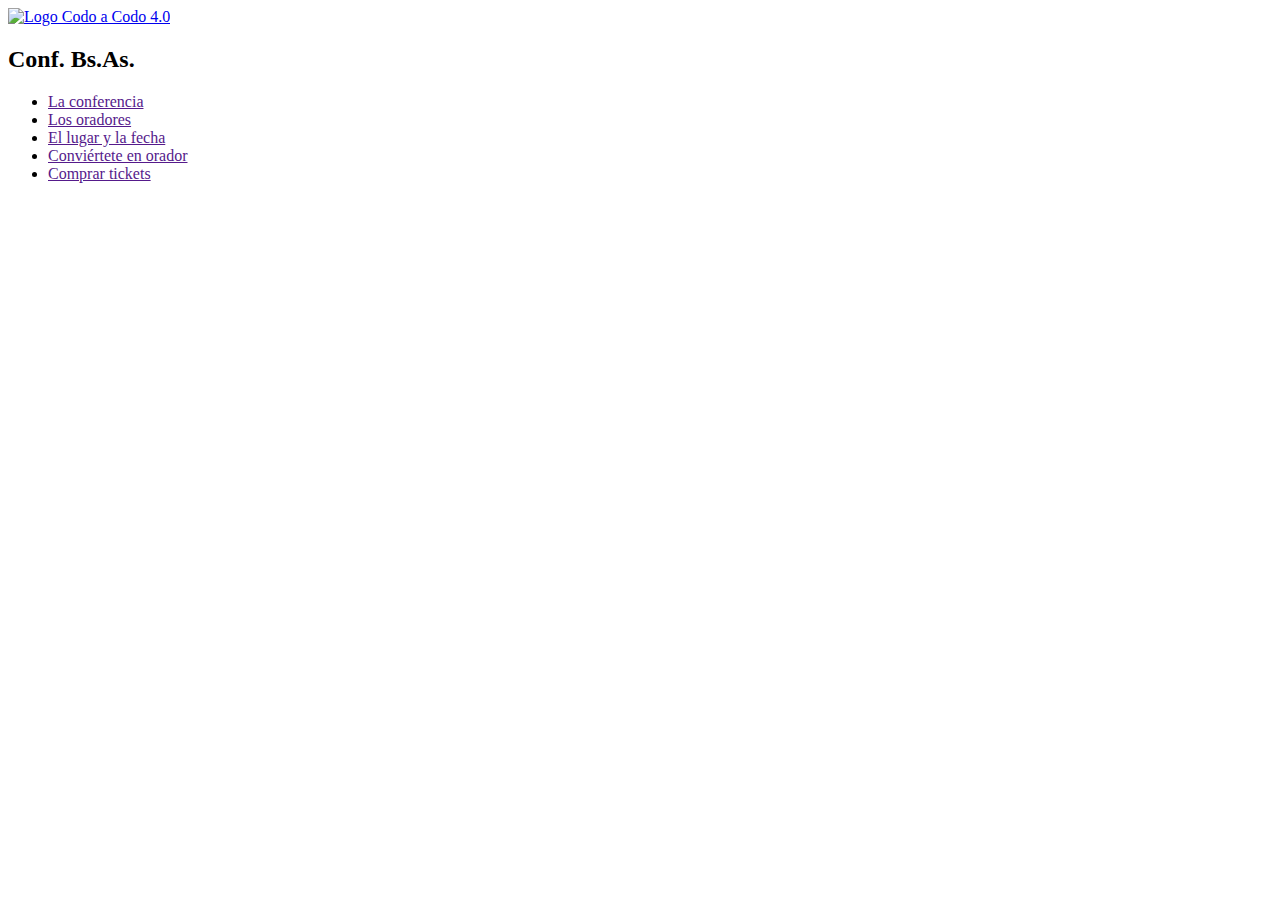
==== pages/tickets.html @ 46e05d21 "primer commit" ====
<!DOCTYPE html>
<html lang="en">
<head>
    <meta charset="UTF-8">
    <meta name="viewport" content="width=device-width, initial-scale=1.0">
    <title>Document</title>
</head>
<body>
    <header>
        <!-- las imagenes son etiquetas abiertas y en linea-->
        <a href="#">  
            <img src="./assets/img/codoacodo.png" alt="Logo Codo a Codo 4.0">      
        </a>
        <h2>Conf. Bs.As.</h2>
        <!--etiqueta semantica encargada de la navegacion-->
        <nav>
            <!-- listas desordenadas -->
            <ul>
                <li><a href="">La conferencia</a></li>
                <li><a href="">Los oradores</a></li>
                <li><a href="">El lugar y la fecha</a></li>
                <li><a href="">Conviértete en orador</a></li>
                <li><a href="">Comprar tickets</a></li>
            </ul>
        </nav>
    </header>
    <main>
       
    </main>
    
</body>
</html>
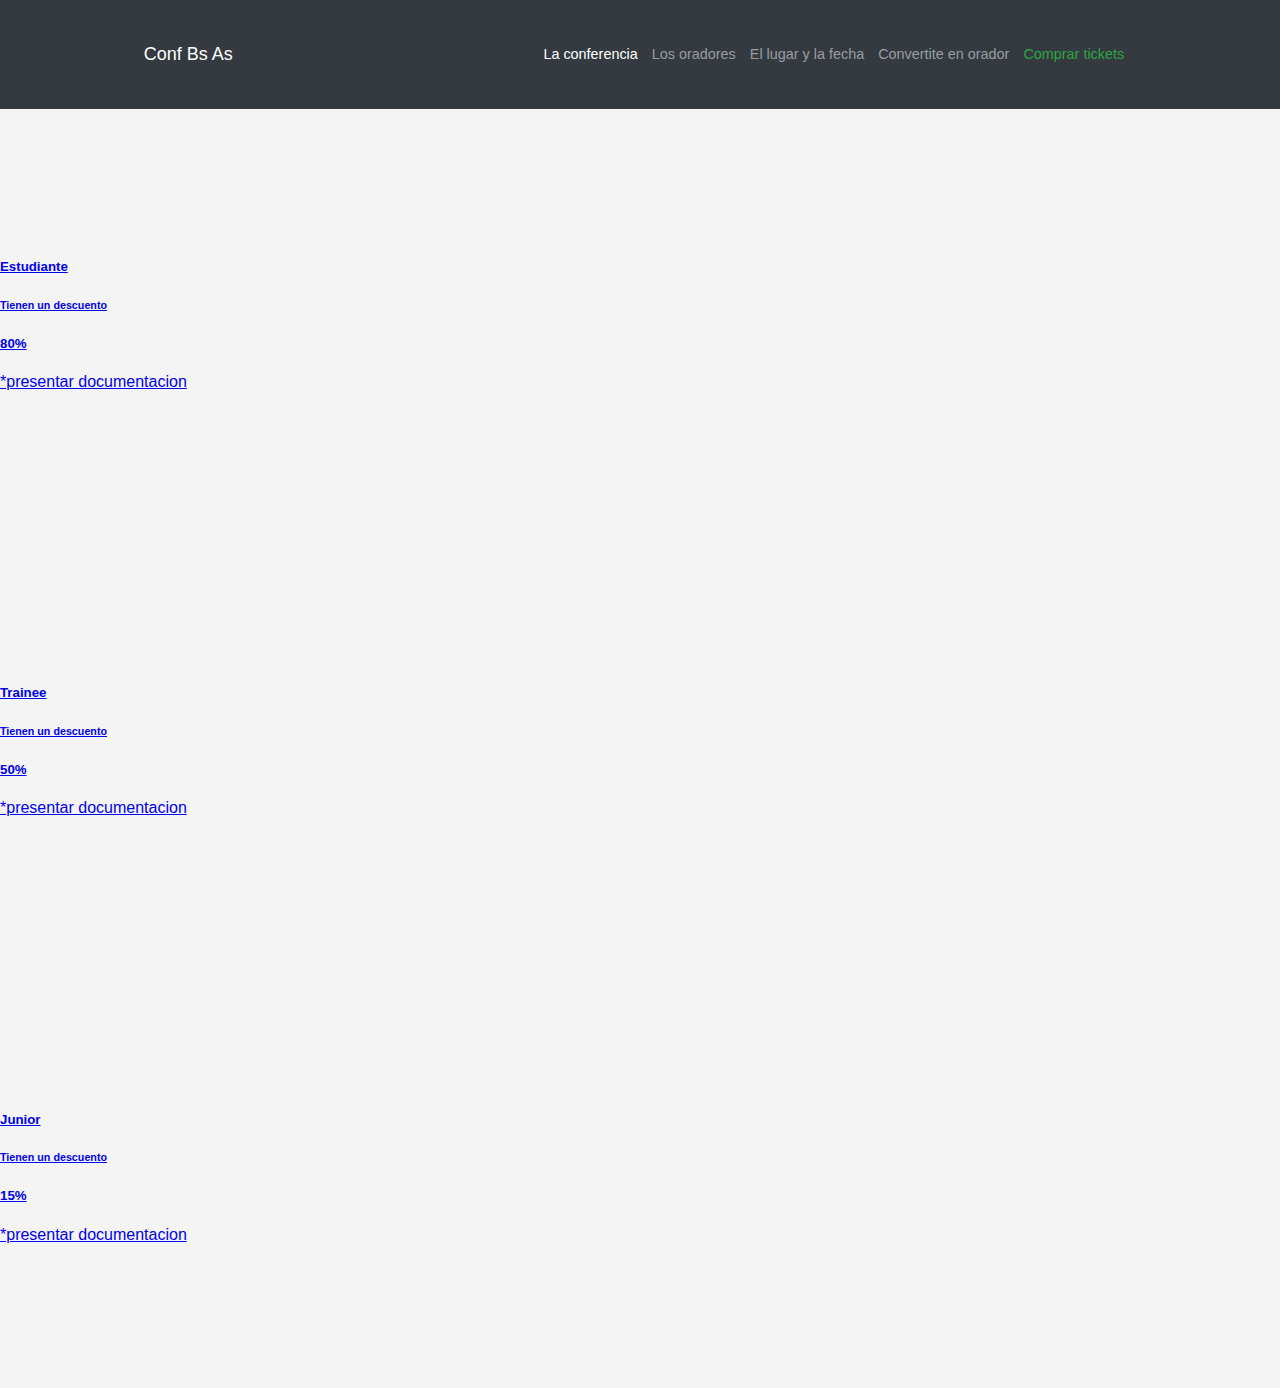
==== commit 1d11b761: "prueba1" ====
--- a/pages/tickets.html
+++ b/pages/tickets.html
@@ -3,30 +3,91 @@
 <head>
     <meta charset="UTF-8">
     <meta name="viewport" content="width=device-width, initial-scale=1.0">
-    <title>Document</title>
+    <title>Protecto integrador  tickets</title>
+    <link rel="stylesheet" href="https://necolas.github.io/normalize.css/8.0.1/normalize.css">  
+    <link href="https://cdn.jsdelivr.net/npm/bootstrap@5.2.3/dist/css/bootstrap.min.css" rel="stylesheet" integrity="sha384-rbsA2VBKQhggwzxH7pPCaAqO46MgnOM80zW1RWuH61DGLwZJEdK2Kadq2F9CUG65" crossorigin="anonymous">  
+    <link rel="stylesheet" href="../estilos.css">
+    <link rel="icon" href="./microfono.png" type="image/x-icon">
+    <link rel="preconnect" href="https://fonts.googleapis.com">
+<link rel="preconnect" href="https://fonts.gstatic.com" crossorigin>
+<link href="https://fonts.googleapis.com/css2?family=Lato:wght@400;700&family=Montserrat:wght@300;400;500;700;800&family=Noto+Sans:ital,wght@0,500;0,900;1,800;1,900&family=Palanquin+Dark:wght@400;500;600;700&family=Roboto:ital,wght@0,100;0,400;0,500;0,700;1,100&family=Rubik:wght@400;600;700;800;900&display=swap" rel="stylesheet">
+        
 </head>
 <body>
     <header>
-        <!-- las imagenes son etiquetas abiertas y en linea-->
-        <a href="#">  
-            <img src="./assets/img/codoacodo.png" alt="Logo Codo a Codo 4.0">      
-        </a>
-        <h2>Conf. Bs.As.</h2>
-        <!--etiqueta semantica encargada de la navegacion-->
-        <nav>
-            <!-- listas desordenadas -->
-            <ul>
-                <li><a href="">La conferencia</a></li>
-                <li><a href="">Los oradores</a></li>
-                <li><a href="">El lugar y la fecha</a></li>
-                <li><a href="">Conviértete en orador</a></li>
-                <li><a href="">Comprar tickets</a></li>
-            </ul>
-        </nav>
-    </header>
+        <!--la profe puso en el header la parte de la imagen, pero yo lo hice diferente-->
+                <div class="header__contenedorLogo">
+                        <h2>Conf Bs As</h2>
+
+                </div>
+                
+                <div class="header__contenedorEnlaces">
+                    <nav>
+                    <!--lista de enlaces-->           
+                        <ul class="header__contenedorEnlaces__listaHorizontal">
+                            <li><a href="../index.html#conferencia">La conferencia</a></li>
+                            <li><a href="../index.html#oradores">Los oradores</a></li>
+                            <li><a href="https://marticeci.github.io/CodoProyecto#lugarYFecha">El lugar y la fecha</a></li>
+                            <li class="header__contenedorEnlaces__listaHorizontal__blanco"><a href="https://marticeci.github.io/CodoProyecto#formulario">Convertite en orador</a></li>
+                            <li><a href="./pages/tickets.html">Comprar tickets</a></li>
+                        </ul>
+                    </nav>
+                </div>
+            </header>
+            <a href="pagina_destino.html#seccion_importante">
     <main>
+
+
+        <div class="tickets__cards d-flex flex-row justify-content-center flex-wrap">
+
+            <div class="card mb-3 custom-border-1">
+                <div class="card-body">
+                    <div class="card-inner" style="padding-top: 10%; padding-bottom:10%;">
+                <h5 class="card-title text-center">Estudiante</h5>
+                <h6 class="card-subtitle mb-2 text-muted text-center">Tienen un descuento</h6>
+                <h5 class="card-title text-center">80%</h5>              
+                <p class="card-text text-center">*presentar documentacion</p>
+            </div>
+                </div>
+            </div>
+            <div class="card mb-3 custom-border-1">
+                <div class="card-body ">
+                    <div class="card-inner align-items-center" style="padding-top: 10%; padding-bottom:10%;" >
+                <h5 class="card-title text-center">Trainee</h5>
+                <h6 class="card-subtitle mb-2 text-muted text-center">Tienen un descuento</h6>
+                <h5 class="card-title text-center">50%</h5>              
+                <p class="card-text text-center">*presentar documentacion</p>
+                    </div>
+                </div>
+            </div>
+            <div class="card mb-3 custom-border-3">
+                <div class="card-body">
+                    <div class="card-inner align-items-center" style="padding-top: 10%; padding-bottom:10%;">
+                <h5 class="card-title text-center">Junior</h5>
+                <h6 class="card-subtitle mb-2 text-muted text-center">Tienen un descuento</h6>
+                <h5 class="card-title text-center">15%</h5>              
+                <p class="card-text text-center">*presentar documentacion</p>
+                    </div>
+                </div>
+            </div>
+
+
+        </div>
+
        
     </main>
-    
+
+
+    <footer></footer>
+
+
+
+        <!-- vinculo página del html con la página de js--> 
+    <script src="../js/script.js"></script>
+     <!-- vinculo página del html con bootstrap--> 
+    <script src="https://cdn.jsdelivr.net/npm/bootstrap@5.2.3/dist/js/bootstrap.bundle.min.js" integrity="sha384-kenU1KFdBIe4zVF0s0G1M5b4hcpxyD9F7jL+jjXkk+Q2h455rYXK/7HAuoJl+0I4" crossorigin="anonymous"></script>
+    <script src="https://cdn.jsdelivr.net/npm/@popperjs/core@2.11.6/dist/umd/popper.min.js" integrity="sha384-oBqDVmMz9ATKxIep9tiCxS/Z9fNfEXiDAYTujMAeBAsjFuCZSmKbSSUnQlmh/jp3" crossorigin="anonymous"></script>
+<script src="https://cdn.jsdelivr.net/npm/bootstrap@5.2.3/dist/js/bootstrap.min.js" integrity="sha384-cuYeSxntonz0PPNlHhBs68uyIAVpIIOZZ5JqeqvYYIcEL727kskC66kF92t6Xl2V" crossorigin="anonymous"></script>   
+
 </body>
 </html>--- a/estilos.css
+++ b/estilos.css
@@ -0,0 +1,858 @@
+
+
+
+/*body*/ 
+body {
+    font-family: Monserrat, sans-serif;
+    background-color: #f4f4f4;
+    font-size: 1rem;
+    margin: 0;
+    padding: 0
+  }
+
+
+/******************header******************/
+/*Header*/ 
+header{
+  background-color: #353A40;
+  color: #fff;
+  padding: 1.4rem;
+  padding-left: 3rem;
+  padding-right: 3rem;
+  height: 4rem;
+  display: flex;
+  justify-content: space-around;
+  align-items: center;
+}
+.header__contenedorLogo {
+  display: flex;
+  flex-direction: row;
+  justify-content: start-flex;
+  flex: 0 0 200px;
+  text-wrap: none;
+
+}
+
+.header__contenedorLogo h2{
+  font-size: 18px;
+  font-weight: 500;
+
+}
+
+
+
+/*lista del header*/
+.header__contenedorEnlaces__listaHorizontal{
+  display: flex;
+  flex-direction: row;
+  flex-wrap: wrap;
+  justify-content: flex-end;
+  align-items: center;
+  padding: 8px;
+  gap:10px;
+  list-style: none;
+
+}
+
+.header__contenedorEnlaces__listaHorizontal li a{
+  margin-right: 4px;
+  font-size: 0.9rem;
+  color:#999DA0;
+  text-decoration: none;
+}
+
+.header__contenedorEnlaces__listaHorizontal li a:hover{
+
+  color:#999DA0;
+  text-decoration: underline;
+}
+
+
+
+.header__contenedorEnlaces__listaHorizontal li:nth-child(5) a{  padding-right: 0px;
+  color: #29A743; 
+}
+
+.header__contenedorEnlaces__listaHorizontal li:nth-child(5) a:hover{
+  color: #39e75c; 
+}
+
+
+.header__contenedorEnlaces__listaHorizontal li:nth-child(1) a{  color: white; 
+}
+
+
+
+
+
+
+
+/*adaptacion para mobile____________________*/
+@media (max-width: 767px) {
+  
+  header{
+    padding: 1.5rem;
+    padding-left: 2rem;
+    padding-right: 2rem;
+    height: 6rem;
+    display: flex;
+    justify-content: space-between;
+    align-items: center;
+  }
+
+
+  .header__contenedorLogo{
+    margin-right: 20px;
+    flex: 0 0 60%;
+  }
+
+
+  .header__contenedorEnlaces__listaHorizontal{
+    display: flex;
+    flex-direction: column;
+    align-items: baseline;
+    align-content: flex-start;
+    gap: 2px;
+
+  }
+
+    .header__contenedorEnlaces__listaHorizontal li a{
+      margin-right: 0px;
+      font-size: 0.8rem;
+    }
+
+}
+
+
+
+
+
+
+
+
+
+
+
+/******************conferencia******************/
+
+/*imagen confe*/
+
+.main__conferencia{
+    height:600px;
+    background: linear-gradient(to left, rgba(0, 0, 0, 0.7), rgba(0, 0, 0, 0.1)), url('./assets/img/ba1.jpg');
+    background-size: cover;
+    background-position: center center;
+    background-repeat: no-repeat;
+    box-sizing: border-box;
+}
+
+
+.main__conferencia{
+  padding-left: 4rem;
+  padding-right: 4rem;
+  padding-top: 10rem;
+  color:white;
+  display: flex;
+  flex-direction: column;
+}
+
+/*texto*/
+
+.main__conferencia__textos{
+  font-size:1rem;
+  display: grid;
+  grid-template-columns: repeat(12,1fr);
+  text-align: right;
+}
+
+
+.main__conferencia__textos__five-columns{
+  grid-column: 7 / 13;
+
+}
+
+
+
+.main__conferencia__textos p{
+  line-height: 150%;
+  font-size: 1rem;
+}
+
+
+/*adaptacion para mobile____________________*/
+@media (max-width: 767px) {
+  .main__conferencia__textos h1  {
+    font-size: 2rem;
+      }
+      .main__conferencia__textos p {
+        font-size: 0.7rem;
+          }
+
+              }
+
+
+
+
+/*botones*/
+.main__conferencia__botones{
+  text-align: right;
+  padding: 20px 0px 20px 10px;
+  display:flex;
+  justify-content:flex-end;
+}
+
+
+
+.main__conferencia__botones a{
+display: inline-block;
+font-size: 1.10rem;
+padding: 12px 16px;
+color: #fff;
+border: #fff 1px solid;
+border-radius: 8px;
+cursor: pointer;
+text-decoration: none;
+}
+
+
+
+.main__conferencia__botones :nth-child(1){
+  margin-right: 10px; 
+}
+
+.main__conferencia__botones :nth-child(1):hover{
+
+backdrop-filter: blur(2px); 
+}
+
+
+.main__conferencia__botones :nth-child(2){
+  background-color: green;
+  border: none;
+}
+
+.main__conferencia__botones :nth-child(2):hover{
+  background-color: rgb(133, 245, 133);
+  color: rgb(22, 22, 22);
+  border: none;
+}
+
+
+
+/*adaptacion para mobile____________________*/
+@media (max-width: 767px) {
+  .main__conferencia__botones{
+    display:flex;
+    flex-direction: column;
+    align-items: flex-end;
+}
+
+  .main__conferencia__botones a{
+font-size: 0.8rem;
+padding: 12px 16px;
+width: 110px;
+text-align: center;}
+
+.main__conferencia__botones :nth-child(1){
+  margin-bottom: 10px; 
+  margin-right: 0px;
+}
+
+}
+
+
+
+
+
+
+
+
+
+
+
+
+
+
+
+
+
+/************************************oradores*****************************/
+.main__oradores{
+  padding: 10%;
+  padding-top: 3rem;;
+}
+
+@media (max-width: 767px) {
+  .main__oradores{
+
+    padding-top: 1.5rem;
+    display: flex;
+    flex-direction: column;
+    align-items: center;
+    justify-content: center;
+    
+  }
+}
+
+
+/***************************oradores títulos****************/
+.main__oradoresTitulo, .main__formulario__titulos {
+  text-align: center;
+  font-family: 'Lato', sans-serif, bold;
+}
+
+.main__oradoresTitulo h3, .main__formulario__titulos h3{
+  font-size: 0.75rem;
+  }
+
+  .main__oradoresTitulo h2, .main__formulario__titulos h2{
+    font-size: 1.5rem;
+    line-height: 1rem;
+    }
+
+  @media (max-width: 767px) {
+    .main__oradoresTitulo h3, .main__formulario__titulos h3{
+      font-size: 0.8rem;
+      line-height: 0.9rem;
+      }
+    
+      .main__oradoresTitulo h2, .main__formulario__titulos h2{
+        font-size: 1rem;
+        }
+  }
+
+
+
+/* *******************oradores cards************ */
+
+
+.main__oradores__cards {
+  display: flex; /* Habilita el modo flexbox */
+  flex-direction: row;
+  width: 100%;
+  justify-content:space-between; /* Distribuye los contenedores con espacio entre ellos */
+  align-items:top;
+  gap: 2%;
+}
+
+
+
+
+.main__oradores__cards__card{
+  border:rgb(152, 152, 152) solid 0.5px;
+  padding: 0;
+  display: flex;
+  flex: 1;
+  flex-direction: column;
+  align-items:stretch;
+
+
+}
+
+
+
+@media (max-width: 767px) {
+  .main__oradores__cards {
+    display: flex; /* Habilita el modo flexbox */
+    flex-direction: column;
+    width: 80%;
+    justify-content:center;  }
+
+.main__oradores__cards__card{
+margin-bottom: 15px;
+    }
+
+.main__oradores__cards__card:nth-child(3){
+  margin-bottom: 0px;
+          }
+      
+
+
+}
+
+
+
+
+.main__oradores__cards__card__divFoto{
+width: auto;
+overflow: hidden; /*Hace que la imagen no exceda en contenedor */
+}
+
+.main__oradores__cards__card__divFoto img{
+
+width: 100%;
+height: 100%;
+}
+
+.main__oradores__cards__card__divFoto img:hover{
+
+transform: scale(1.2);
+transition: transform  0.9s ease-in-out;
+  }
+  
+  
+
+
+.main__oradores__cards__card__divTextos{
+margin-top:1rem;
+padding:   1.5rem;
+}
+
+
+@media (max-width: 767px) {
+  .main__oradores__cards__card__divTextos{
+    margin-top:0.5rem;
+    padding:   1rem;
+    line-height: 1.1;
+    }
+      
+}
+
+.main__oradores__cards__card__divTextos__botones{
+  display: flex;
+  justify-content:start;
+  margin: 0;
+
+}
+
+
+.main__oradores__cards__card__divTextos__botones__botonDos{
+  margin-left: 8px;
+}
+
+/* Estilos para el botón */
+.main__oradores__cards__card__divTextos__botones.botonUno, .main__oradores__cards__card__divTextos__botones.botonDos{
+  display: inline-block;
+  font-size: 12px;
+  padding: 4px 12px;
+  color: #232629;
+  background-color: #fec107;
+  border: none;
+  border-radius: 4px;
+  cursor: pointer;
+}
+
+.main__oradores__cards__card__divTextos__botones .botonDos{
+  background-color:#17A1BD;
+  color: white;
+}
+
+.botonDos{
+  margin-left:4px;
+}
+
+/* color del último botón */
+.main__oradores__cards__card__divTextos__botones.botonDos.terceraCard  {
+  background-color:#DC3545;
+}
+
+.main__oradores__cards__card__divTextos__botones.botonUno.terceraCard  {
+  background-color:#94a0aa;
+}
+
+
+
+/* falta arreglar varios hovers*/
+.primeraCard.botonUno:hover, .segundaCard.botonUno:hover {
+  background-color: #d4a519;
+}
+
+.primeraCard.botonDos:hover{
+  background-color: #076679;
+
+}
+
+.segundaCard.botonDos:hover{
+  background-color: #087c93;
+}
+
+.terceraCard.botonUno:hover{
+  background-color:#c8d5e1;
+}
+
+.terceraCard.botonDos:hover{
+  background-color:#863039;
+}
+
+
+.main__oradores__cards__card__divTextos__Titulo h3{
+
+  font-size: 1.5rem;
+}
+.main__oradores__cards__card__divTextos__Titulo__Textos p{
+  font-family: Montserrat;
+  font-size: 0.7rem;
+  line-height: 1.8;
+}
+
+
+@media (max-width: 767px) {
+  .main__oradores__cards__card__divTextos__Titulo h3{
+
+    font-size: 1.4rem;
+    line-height: 1rem;
+  }
+
+  .main__oradores__cards__card__divTextos__Titulo__Textos p{
+    font-family: Montserrat;
+    font-size: 0.8rem;
+    line-height: 1rem;
+  }
+      
+}
+
+
+
+
+
+
+
+
+
+
+
+
+
+
+
+
+
+
+
+
+
+
+
+
+
+
+
+
+
+
+
+
+/******************Section lugar y fecha******************/
+.main__LugarYFecha{
+height: 65vh;
+display:flex;
+flex-direction: row;
+}
+
+
+.main__LugarYFecha__hijo{
+  flex:1;
+
+}
+
+.main__LugarYFecha__foto{
+overflow: hidden;
+background-image: url('./assets/img/honolulu.jpg');
+background-size: center;
+background-position:center;
+}
+
+
+.main__LugarYFecha__datos{
+  background-color: #353A40;
+  color: white;
+  padding:1rem 1.5rem 1.5rem 2rem;
+}
+
+.main__LugarYFecha__datos h2{
+  font-size: 1.5rem;
+  line-height: 1;
+}
+
+.main__LugarYFecha__datos p{
+  font-size: 1rem;
+  line-height: 1.5rem;
+}
+
+
+
+.main__LugarYFecha__datos a{
+  display: inline-block;
+  font-size: 0.9rem;
+  padding: 8px 12px;
+  color: #fff;
+  border: #fff 1px solid;
+  border-radius: 4px;
+  cursor: pointer;
+  text-decoration: none;
+}
+
+@media (max-width: 767px) {
+  .main__LugarYFecha{
+    height: 100vh;
+    display:flex;
+    flex-direction: column;
+    }
+    
+  .main__LugarYFecha__datos h2{
+    font-size: 1.2rem;
+    line-height: 1.5rem;
+  }
+
+  .main__LugarYFecha__datos p{
+    font-size: 0.7rem;
+    line-height: 1.5rem;
+  }
+  
+  
+  .main__LugarYFecha__datos a{
+    display: inline-block;
+    font-size: 0.7rem;
+    padding: 8px 12px;
+    color: #fff;
+    border: #fff 1px solid;
+    border-radius: 4px;
+    cursor: pointer;
+    text-decoration: none;
+  }
+      
+}
+
+
+
+
+
+
+
+
+
+
+
+
+
+
+
+
+
+/*Formulario*/ 
+
+
+
+.main__formulario{
+  display: flex;
+  flex-direction: column;
+  align-items: center;
+  justify-content: center;
+  padding: 2rem 8rem 2rem 8rem;
+}
+
+
+/* los estilos del main_formulario_títulos están junto con los estilos de los títulos de las cards*/
+.main__formulario__titulos p {
+  font-size: 0.9rem;
+}
+
+.main__formulario__titulos p a{
+  color: black;
+}
+
+.main__formulario__camposFormulario{
+width: 60%;
+margin: 0 auto;
+display: flex;
+flex-direction: column;
+gap: 4px;
+}
+
+.main__formulario__camposFormulario__NombreYApellido{
+  display: flex;
+
+}
+
+.main__formulario__camposFormulario__NombreYApellido__Nombre{
+  margin-right: 4px;
+  }
+  
+
+
+.main__formulario__camposFormulario__NombreYApellido input{
+  flex:1;
+  height: 1.5rem;
+
+}
+
+.main__formulario__camposFormulario__Textarea{
+  display: flex;
+  flex-direction: column;
+  height: 30vh;
+}
+
+
+.main__formulario__camposFormulario__Textarea textarea{
+  flex:1; 
+
+}
+
+.main__formulario__camposFormulario__Textarea p{
+font-size: 0.6rem; 
+padding: 0rem;
+margin: 2px 0 8px 0;
+}
+
+#comentario{
+  font-family: Monserrat, sans-serif;
+  font-size:1rem;
+}
+
+#nombre, #apellido{
+  font-family: Monserrat, sans-serif;
+  font-size:0.7em;
+}
+
+    
+.main__formulario__camposFormulario__boton input {
+  background-color: #96C93E;
+  color: #fff;
+  padding: 10px 20px;
+  border: none;
+  border-radius: 4px;
+  cursor: pointer;
+  font-size: 18px;
+  width: 100%;
+  box-sizing: border-box;
+}
+
+.main__formulario__camposFormulario__boton input:hover:hover{
+  background-color: #7f9f4b;
+
+}
+
+/******************formulario mobile****************************/ 
+
+@media (max-width: 767px) {
+
+  
+.main__formulario{
+
+  padding: 2rem 4rem 2rem 4rem;
+}
+  
+  .main__formulario__camposFormulario__NombreYApellido{
+    display: flex;
+    flex-direction: column;
+    }
+  
+
+  .main__formulario__camposFormulario{
+    width:100%;
+    flex-direction: column;
+  }
+  
+.main__formulario__camposFormulario__NombreYApellido__Nombre{
+  margin-bottom: 4px;
+  margin-right: 0px;
+  }
+  .main__formulario__titulos p {
+    font-size: 0.8rem;
+  }
+  
+}
+
+
+
+
+/********************************Footer************************************/ 
+
+
+
+.footer{
+  background-image: linear-gradient(to right, #1d3744, #1d3e4f, #1d4459, #1d4b65, #1d5270);
+  height: 16vh;
+  display: flex;
+  align-items: center;
+  justify-content: center;
+  padding: 0rem 10rem;
+
+}
+
+.footer__listaHorizontal{
+  list-style: none;
+  display: flex;
+  flex-direction: row;
+  justify-content: space-around;
+  gap: 3rem;
+  margin: 0;
+  padding-inline-start: 0;
+  }
+
+
+  
+.footer__listaHorizontal li{
+  flex: 1;
+}
+
+
+.footer__listaHorizontal li:first-child{
+  padding-left: 0px;
+}
+
+
+.footer__listaHorizontal a{
+  font-size:0.9rem;
+  color:white;
+  text-decoration: none;
+}
+
+.footer__listaHorizontal a:hover{
+
+  text-decoration: underline;
+}
+
+
+
+
+/******************footer mobile****************************/ 
+
+@media (max-width: 767px) {
+
+  .footer{
+    height: 60vh;
+    display: flex;
+    align-items: center;
+    justify-content: center;
+    padding: 0rem 0rem;
+  
+  }
+  
+  .footer__listaHorizontal{
+
+    flex-direction: column;
+    justify-content: space-between;
+    align-items: center;
+    gap: 0.5rem;
+    margin: 0;
+    padding-inline-start: 0;
+    }
+
+
+    .footer__listaHorizontal a{
+      font-size:0.7rem;
+  
+    }
+    
+  }  
+
+
+
+
+
+
+
+
+
+
+/*tipografía*/ 
+
+
+h1{
+  margin:0%
+}
+
+h4{
+  margin: 0%
+}
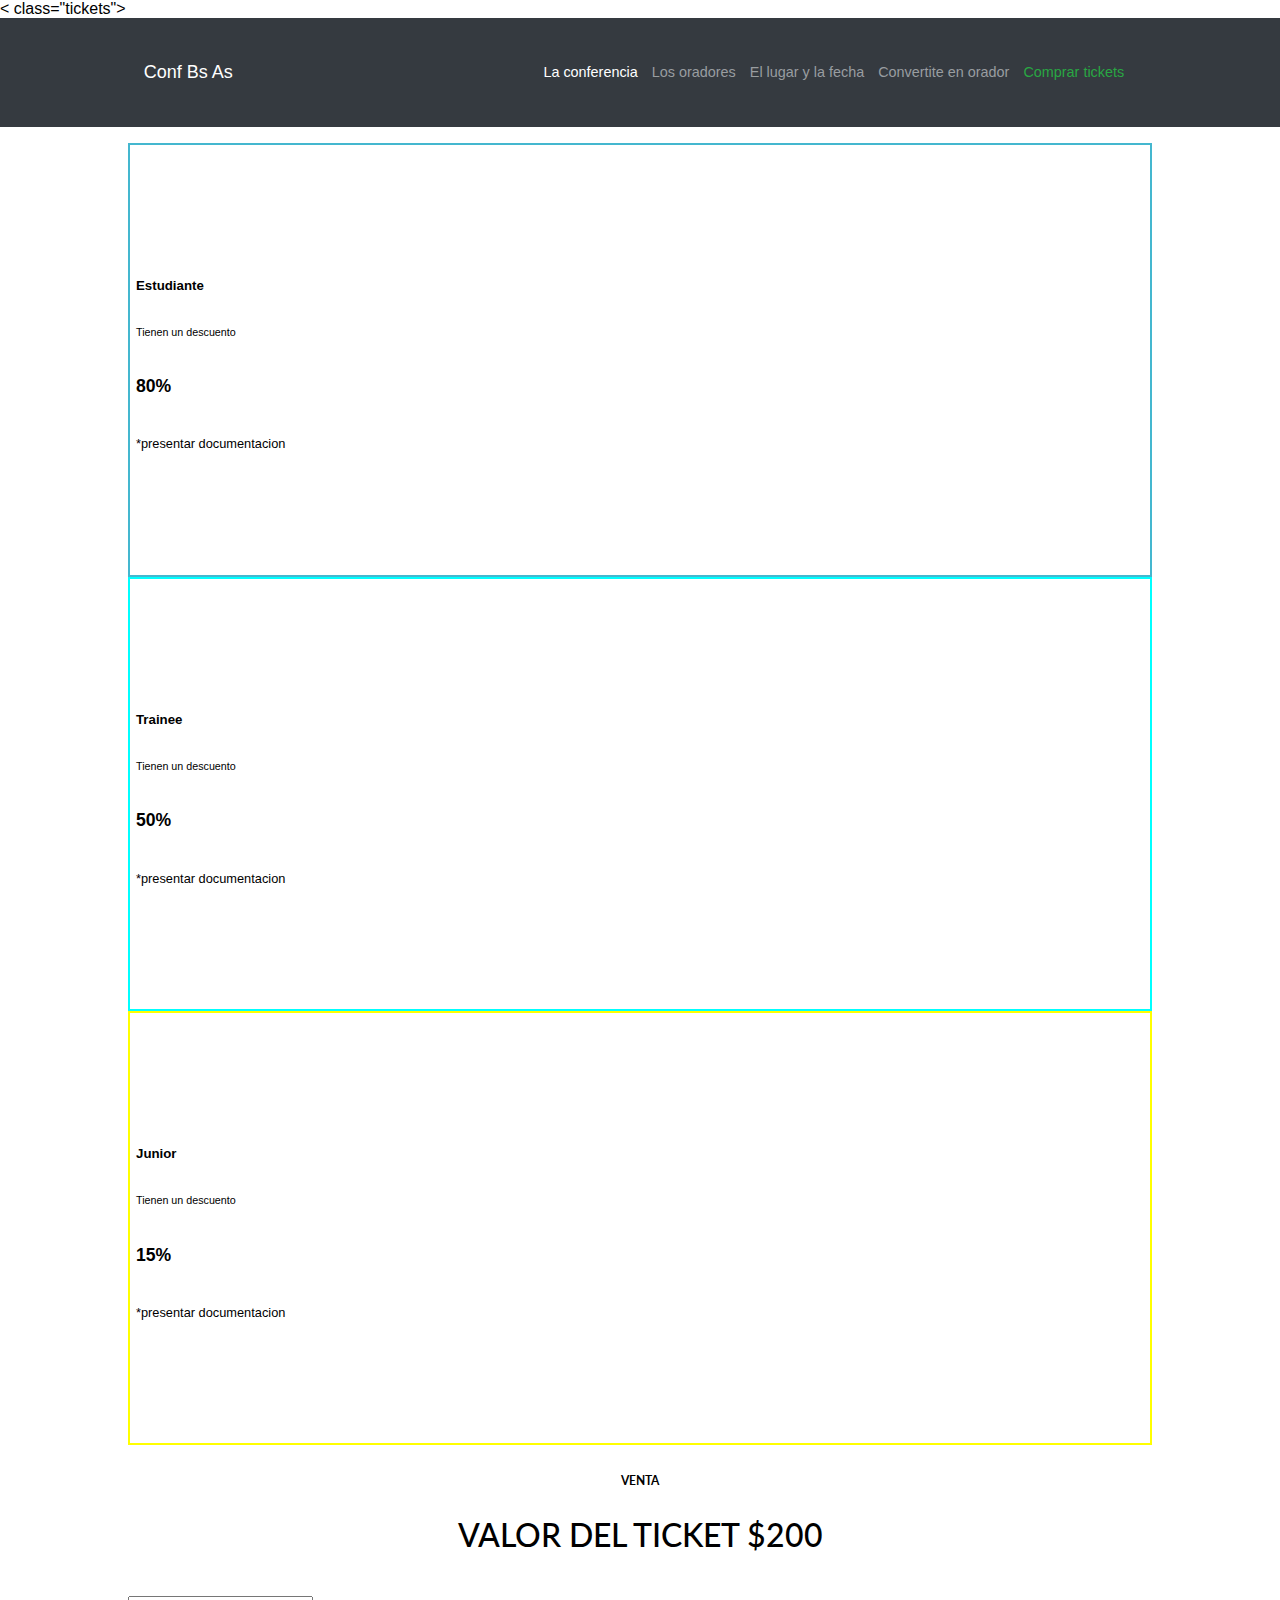
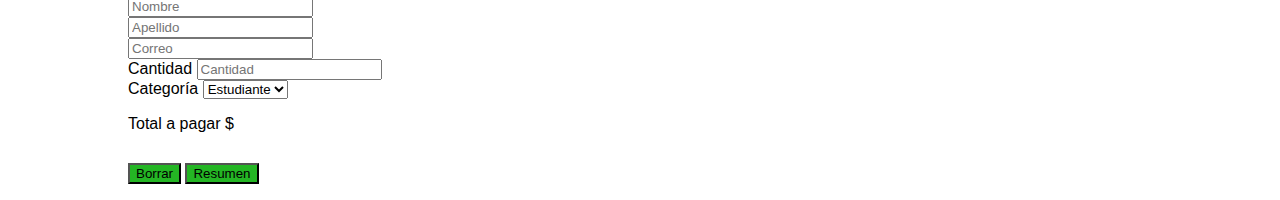
==== commit b4a01e9d: "con pagina de formulario" ====
--- a/pages/tickets.html
+++ b/pages/tickets.html
@@ -11,83 +11,164 @@
     <link rel="preconnect" href="https://fonts.googleapis.com">
 <link rel="preconnect" href="https://fonts.gstatic.com" crossorigin>
 <link href="https://fonts.googleapis.com/css2?family=Lato:wght@400;700&family=Montserrat:wght@300;400;500;700;800&family=Noto+Sans:ital,wght@0,500;0,900;1,800;1,900&family=Palanquin+Dark:wght@400;500;600;700&family=Roboto:ital,wght@0,100;0,400;0,500;0,700;1,100&family=Rubik:wght@400;600;700;800;900&display=swap" rel="stylesheet">
-        
 </head>
-<body>
+< class="tickets">
+                    <!--------------------------Header------------------------->  
     <header>
-        <!--la profe puso en el header la parte de la imagen, pero yo lo hice diferente-->
-                <div class="header__contenedorLogo">
-                        <h2>Conf Bs As</h2>
-
-                </div>
-                
-                <div class="header__contenedorEnlaces">
-                    <nav>
+        <div id="header_tickets" class="header__contenedorLogo">
+            <h2>Conf Bs As</h2>
+        </div>
+        <div class="header__contenedorEnlaces">
+            <nav>
                     <!--lista de enlaces-->           
-                        <ul class="header__contenedorEnlaces__listaHorizontal">
-                            <li><a href="../index.html#conferencia">La conferencia</a></li>
-                            <li><a href="../index.html#oradores">Los oradores</a></li>
-                            <li><a href="https://marticeci.github.io/CodoProyecto#lugarYFecha">El lugar y la fecha</a></li>
-                            <li class="header__contenedorEnlaces__listaHorizontal__blanco"><a href="https://marticeci.github.io/CodoProyecto#formulario">Convertite en orador</a></li>
-                            <li><a href="./pages/tickets.html">Comprar tickets</a></li>
-                        </ul>
-                    </nav>
-                </div>
-            </header>
-            <a href="pagina_destino.html#seccion_importante">
-    <main>
+                <ul class="header__contenedorEnlaces__listaHorizontal">
+                    <li><a href="../index.html#conferencia">La conferencia</a></li>
+                    <li><a href="../index.html#oradores">Los oradores</a></li>
+                    <li><a href="../index.html#lugarYFecha">El lugar y la fecha</a></li>
+                    <li class="header__contenedorEnlaces__listaHorizontal__blanco"><a href="../index.html#formulario">Convertite en orador</a></li>
+                    <li><a href="#header_tickets">Comprar tickets</a></li>
+                </ul>
+            </nav>
+        </div>
+    </header>
 
 
-        <div class="tickets__cards d-flex flex-row justify-content-center flex-wrap">
 
-            <div class="card mb-3 custom-border-1">
-                <div class="card-body">
+
+
+
+
+
+
+    <main>
+    <div id="main_tickets">
+  
+        <!------------------cards tickets----------------------- --> 
+
+
+        <div class="tickets__cards d-flex flex-row justify-content-center flex-wrap mb-2 mt-2 row g-2">
+
+            <div class="card tickets_card card_1 mb-2 custom-border-1 col-12 col-md-6 col-lg-3">
+                <div class="card-body custom-padding">
                     <div class="card-inner" style="padding-top: 10%; padding-bottom:10%;">
-                <h5 class="card-title text-center">Estudiante</h5>
-                <h6 class="card-subtitle mb-2 text-muted text-center">Tienen un descuento</h6>
-                <h5 class="card-title text-center">80%</h5>              
-                <p class="card-text text-center">*presentar documentacion</p>
-            </div>
-                </div>
-            </div>
-            <div class="card mb-3 custom-border-1">
-                <div class="card-body ">
-                    <div class="card-inner align-items-center" style="padding-top: 10%; padding-bottom:10%;" >
-                <h5 class="card-title text-center">Trainee</h5>
-                <h6 class="card-subtitle mb-2 text-muted text-center">Tienen un descuento</h6>
-                <h5 class="card-title text-center">50%</h5>              
-                <p class="card-text text-center">*presentar documentacion</p>
+                        <h5 class="card-title text-center">Estudiante</h5>
+                        <h6 class="card-subtitle mb-2 text-muted text-center ">Tienen un descuento</h6>
+                        <h5 class="card-title text-center card-numbers">80%</h5>              
+                        <p class="card-text text-center">*presentar documentacion</p>
                     </div>
                 </div>
             </div>
-            <div class="card mb-3 custom-border-3">
-                <div class="card-body">
-                    <div class="card-inner align-items-center" style="padding-top: 10%; padding-bottom:10%;">
-                <h5 class="card-title text-center">Junior</h5>
-                <h6 class="card-subtitle mb-2 text-muted text-center">Tienen un descuento</h6>
-                <h5 class="card-title text-center">15%</h5>              
-                <p class="card-text text-center">*presentar documentacion</p>
+            <div class="card tickets_card card_2 mb-2 custom-border-1 mx-2 col-12 col-md-6 col-lg-3">
+                <div class="card-body custom-padding">
+                    <div class="card-inner align-items-center" style="padding-top: 10%; padding-bottom:10%;" >
+                        <h5 class="card-title text-center">Trainee</h5>
+                        <h6 class="card-subtitle mb-2 text-muted text-center">Tienen un descuento</h6>
+                        <h5 class="card-title text-center card-numbers">50%</h5>              
+                        <p class="card-text text-center">*presentar documentacion</p>
                     </div>
                 </div>
             </div>
 
+            <div class="card tickets_card card_3 mb-2 custom-border-1 col-12 col-md-6 col-lg-3">
+                <div class="card-body custom-padding">
+                    <div class="card-inner align-items-center" style="padding-top: 10%; padding-bottom:10%;">
+                        <h5 class="card-title text-center">Junior</h5>
+                        <h6 class="card-subtitle mb-2 text-muted text-center">Tienen un descuento</h6>
+                        <h5 class="card-title text-center card-numbers">15%</h5>              
+                        <p class="card-text text-center">*presentar documentacion</p>
+                    </div>
+                </div>
+            </div>
 
         </div>
 
-       
-    </main>
-
-
-    <footer></footer>
 
 
 
+        <!------------------valores de tickets----------------------- --> 
+
+
+
+
+        <!-- formularios títulos--> 
+        <div class="tickets_textos">
+            <h3>VENTA</h3>
+            <h2>VALOR DEL TICKET $200</h2>
+        </div>    
+
+
+
+         
+
+        <!------------------formulario - campos----------------------- --> 
+
+
+
+
+        <form>
+            <div class="form_2 d-flex flex-row justify-content-between flex-wrap row g-3">
+
+                <div class="form_2_2 mb-3 col-lg-6 col-sm-12 mr-1">
+                    <input type="text" class="form-control" id="form_name" placeholder="Nombre">
+                </div>
+                <div class="form_2_2 mb-3 col-lg-6 col-sm-12 ml-1">
+                    <input type="text" class="form-control" id="form_last_name" placeholder="Apellido">
+                </div>
+            </div>
+
+
+            <div class="mb-3 col-12 mr-1">
+                <input type="email" class="form-control" id="form_email" placeholder="Correo">
+            </div>
+
+
+            <div class="form_2 d-flex flex-row justify-content-between flex-wrap row g-3">
+                <div class="form_2_2 mb-3 col-lg-6 col-sm-12 mr-1">
+                    <label for="form_quantity" class="form-label">Cantidad</label>
+                    <input type="text" class="form-control" id="form_quantity" placeholder="Cantidad">
+                </div>
+                <div class="form_2_2 mb-3 col-lg-6 col-sm-12 ml-1">
+                    <label for="form_select" class="form-label">Categoría</label>
+                    <select class="form-select"  id="form_selection" aria-label="Default select example">
+                    <option selected value="1">Estudiante</option>
+                    <option value="2">Trainee</option>
+                    <option value="3">Junior</option>
+                    </select>
+                </div>
+            </div>
+
+        <!------------------formulario - totales----------------------- --> 
+
+            <div class="formulario_total">
+                <p>Total a pagar $</p>
+            </div>
+                <div class="formulario_botones d-flex flex-row justify-content-between flex-wrap mt-2 gap-2">
+
+    <button id="boton_borrar" type="button" class="formulario_boton btn btn-primary btn-lg">Borrar</button>
+    <button id="resumen" type="button" class="formulario_boton btn btn-primary btn-lg">Resumen</button>
+            </div>
+
+<p id="resultado"></p>
+
+
+
+          </form>
+
+
+
+
+        </div>
+
+    </main>
+
+    <footer></footer>
         <!-- vinculo página del html con la página de js--> 
+
+
     <script src="../js/script.js"></script>
      <!-- vinculo página del html con bootstrap--> 
     <script src="https://cdn.jsdelivr.net/npm/bootstrap@5.2.3/dist/js/bootstrap.bundle.min.js" integrity="sha384-kenU1KFdBIe4zVF0s0G1M5b4hcpxyD9F7jL+jjXkk+Q2h455rYXK/7HAuoJl+0I4" crossorigin="anonymous"></script>
     <script src="https://cdn.jsdelivr.net/npm/@popperjs/core@2.11.6/dist/umd/popper.min.js" integrity="sha384-oBqDVmMz9ATKxIep9tiCxS/Z9fNfEXiDAYTujMAeBAsjFuCZSmKbSSUnQlmh/jp3" crossorigin="anonymous"></script>
 <script src="https://cdn.jsdelivr.net/npm/bootstrap@5.2.3/dist/js/bootstrap.min.js" integrity="sha384-cuYeSxntonz0PPNlHhBs68uyIAVpIIOZZ5JqeqvYYIcEL727kskC66kF92t6Xl2V" crossorigin="anonymous"></script>   
-
 </body>
 </html>--- a/estilos.css
+++ b/estilos.css
@@ -1,10 +1,9 @@
-
 
 
 /*body*/ 
 body {
     font-family: Monserrat, sans-serif;
-    background-color: #f4f4f4;
+    background-color: white;
     font-size: 1rem;
     margin: 0;
     padding: 0
@@ -296,12 +295,12 @@
 
 
 /***************************oradores títulos****************/
-.main__oradoresTitulo, .main__formulario__titulos {
+.main__oradoresTitulo, .main__formulario__titulos, .tickets_textos{
   text-align: center;
   font-family: 'Lato', sans-serif, bold;
 }
 
-.main__oradoresTitulo h3, .main__formulario__titulos h3{
+.main__oradoresTitulo h3, .main__formulario__titulos h3, .tickets_textos h3{
   font-size: 0.75rem;
   }
 
@@ -311,12 +310,12 @@
     }
 
   @media (max-width: 767px) {
-    .main__oradoresTitulo h3, .main__formulario__titulos h3{
+    .main__oradoresTitulo h3, .main__formulario__titulos h3, .tickets_textos h3{
       font-size: 0.8rem;
       line-height: 0.9rem;
       }
     
-      .main__oradoresTitulo h2, .main__formulario__titulos h2{
+      .main__oradoresTitulo h2, .main__formulario__titulos h2, .tickets_textos h2{
         font-size: 1rem;
         }
   }
@@ -856,3 +855,73 @@
 h4{
   margin: 0%
 }
+
+
+/*pagina tickets*/ 
+
+#main_tickets{
+padding: 1rem 8rem 0rem 8rem;
+}
+
+.tickets_card{
+  border: #44b7cf 2px solid;
+  border-radius: 0;
+ 
+}
+
+.custom-padding {
+  padding: 6px; 
+}
+ 
+
+.card_2{
+border: aqua 2px solid;
+}
+
+
+.card_3{
+  border: yellow 2px solid;
+
+ }
+
+.card-text{
+  font-size:0.8rem;
+  font-weight: 300;
+}
+
+.card-numbers{
+  font-size:1.1rem;
+  font-weight: 600; 
+}
+
+.card-subtitle{
+  font-weight: 400; 
+}
+
+.card-title, .card-subtitle, .card-text{
+  line-height: 1.8;
+}
+
+.tickets_textos{
+  padding: 1rem 0 1rem 0;
+}
+
+.tickets_textos h2{
+  font-size:2rem;
+  font-weight:500;
+}
+
+
+  
+
+
+.formulario_total{
+  height:3rem;
+  width:100%;
+  background-color:var(--bs-info);
+}
+
+
+.formulario_boton {
+  background-color: rgb(36, 182, 36);
+}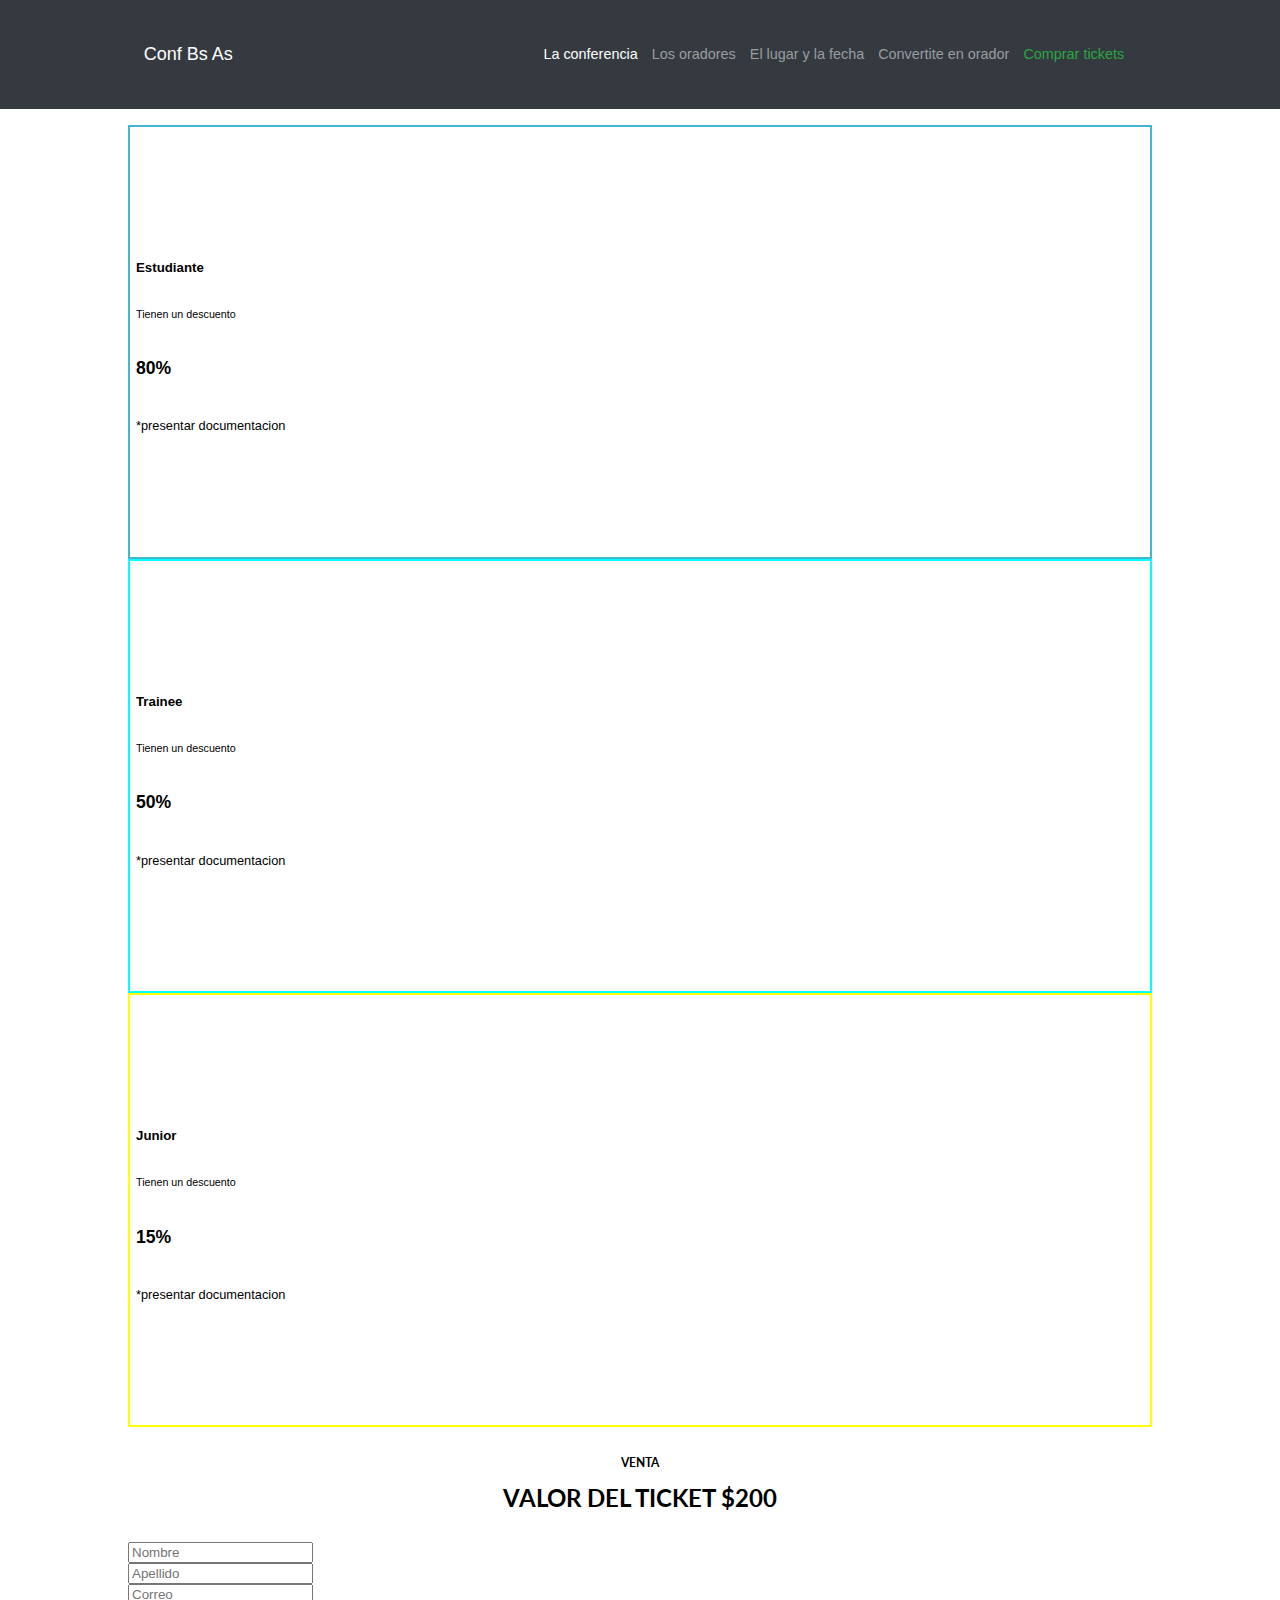
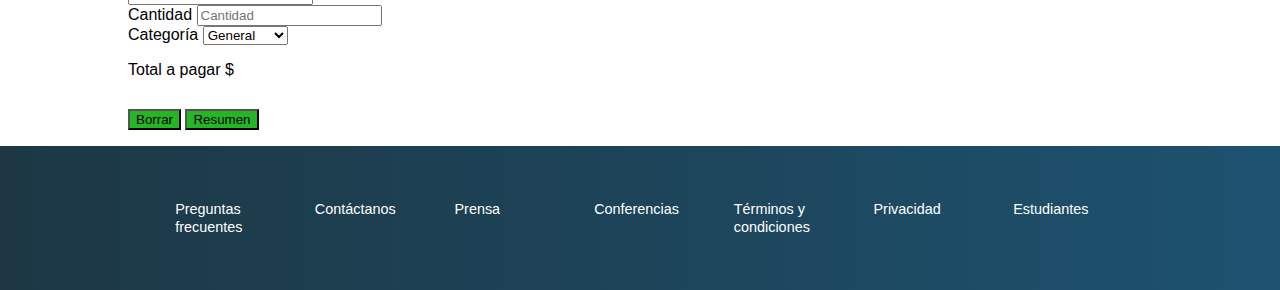
==== commit 35c156ff: "con Js" ====
--- a/pages/tickets.html
+++ b/pages/tickets.html
@@ -12,7 +12,7 @@
 <link rel="preconnect" href="https://fonts.gstatic.com" crossorigin>
 <link href="https://fonts.googleapis.com/css2?family=Lato:wght@400;700&family=Montserrat:wght@300;400;500;700;800&family=Noto+Sans:ital,wght@0,500;0,900;1,800;1,900&family=Palanquin+Dark:wght@400;500;600;700&family=Roboto:ital,wght@0,100;0,400;0,500;0,700;1,100&family=Rubik:wght@400;600;700;800;900&display=swap" rel="stylesheet">
 </head>
-< class="tickets">
+<class="tickets">
                     <!--------------------------Header------------------------->  
     <header>
         <div id="header_tickets" class="header__contenedorLogo">
@@ -31,11 +31,6 @@
             </nav>
         </div>
     </header>
-
-
-
-
-
 
 
 
@@ -107,48 +102,53 @@
 
         <form>
             <div class="form_2 d-flex flex-row justify-content-between flex-wrap row g-3">
-
                 <div class="form_2_2 mb-3 col-lg-6 col-sm-12 mr-1">
-                    <input type="text" class="form-control" id="form_name" placeholder="Nombre">
+                    <input type="text" class="form-control" id="form_name" placeholder="Nombre" required>
                 </div>
-                <div class="form_2_2 mb-3 col-lg-6 col-sm-12 ml-1">
-                    <input type="text" class="form-control" id="form_last_name" placeholder="Apellido">
-                </div>
+            
+            <div class="form_2_2 mb-3 col-lg-6 col-sm-12 ml-1">
+                    <input type="text" class="form-control" id="form_last_name" placeholder="Apellido" required>
+            </div>
             </div>
 
-
             <div class="mb-3 col-12 mr-1">
-                <input type="email" class="form-control" id="form_email" placeholder="Correo">
+                <input type="email" class="form-control" id="form_email" placeholder="Correo" required>
             </div>
-
 
             <div class="form_2 d-flex flex-row justify-content-between flex-wrap row g-3">
                 <div class="form_2_2 mb-3 col-lg-6 col-sm-12 mr-1">
-                    <label for="form_quantity" class="form-label">Cantidad</label>
-                    <input type="text" class="form-control" id="form_quantity" placeholder="Cantidad">
+                    <label for="form_quantity" class="form-label" >Cantidad</label>
+                    <input type="text" class="form-control" id="form_quantity" placeholder="Cantidad"  required>
                 </div>
                 <div class="form_2_2 mb-3 col-lg-6 col-sm-12 ml-1">
                     <label for="form_select" class="form-label">Categoría</label>
                     <select class="form-select"  id="form_selection" aria-label="Default select example">
-                    <option selected value="1">Estudiante</option>
-                    <option value="2">Trainee</option>
-                    <option value="3">Junior</option>
+                    <option selected value value="1">General</option>
+                    <option value="2">Estudiante</option>                    
+                    <option value="3">Trainee</option>
+                    <option value="4">Junior</option>
+
                     </select>
                 </div>
             </div>
 
         <!------------------formulario - totales----------------------- --> 
 
-            <div class="formulario_total">
-                <p>Total a pagar $</p>
+            <div class="formulario_total col d-flex align-items-center justify-content-start p-3">
+                <p class="align-items-center formulario_total_parrafo" id="mensajeJS">Total a pagar $</p>
+
             </div>
-                <div class="formulario_botones d-flex flex-row justify-content-between flex-wrap mt-2 gap-2">
+                <div class="formulario_botones d-flex flex-row justify-content-center flex-wrap mt-2 ">
 
-    <button id="boton_borrar" type="button" class="formulario_boton btn btn-primary btn-lg">Borrar</button>
-    <button id="resumen" type="button" class="formulario_boton btn btn-primary btn-lg">Resumen</button>
+    <button id="boton_borrar" type="button"  class="formulario_boton btn btn-primary btn-lg col-lg-5 col-sm-12 m-2">Borrar</button>
+    <button id="boton_resumen" type="submit" class="formulario_boton btn btn-primary btn-lg col-lg-5 col-sm-12 m-2">Resumen</button>
             </div>
 
 <p id="resultado"></p>
+
+
+
+
 
 
 
@@ -157,11 +157,24 @@
 
 
 
+
         </div>
 
     </main>
+    <footer class="footer">
+        <div>
+            <ul class="footer__listaHorizontal">
+                <li><a href="">Preguntas frecuentes</a></li>
+                <li><a href="">Contáctanos</a></li>
+                <li><a href="">Prensa</a></li>
+                <li><a href="#conferencia">Conferencias</a></li>
+                <li><a href="">Términos y condiciones</a></li>
+                <li><a href="">Privacidad</a></li>
+                <li><a href="">Estudiantes</a></li>
+            </ul>
+        </div>
 
-    <footer></footer>
+    </footer>
         <!-- vinculo página del html con la página de js--> 
 
 
--- a/estilos.css
+++ b/estilos.css
@@ -300,11 +300,11 @@
   font-family: 'Lato', sans-serif, bold;
 }
 
-.main__oradoresTitulo h3, .main__formulario__titulos h3, .tickets_textos h3{
+.main__oradoresTitulo h3, .main__formulario__titulos h3 , .tickets_textos h3{
   font-size: 0.75rem;
   }
 
-  .main__oradoresTitulo h2, .main__formulario__titulos h2{
+  .main__oradoresTitulo h2, .main__formulario__titulos h2, .tickets_textos h2{
     font-size: 1.5rem;
     line-height: 1rem;
     }
@@ -845,16 +845,6 @@
 
 
 
-/*tipografía*/ 
-
-
-h1{
-  margin:0%
-}
-
-h4{
-  margin: 0%
-}
 
 
 /*pagina tickets*/ 
@@ -878,9 +868,20 @@
 border: aqua 2px solid;
 }
 
-
 .card_3{
   border: yellow 2px solid;
+
+ }
+ .card_1:hover{
+  background-color:#5cdef8;
+ }
+
+ .card_2:hover{
+  background-color: rgb(159, 243, 243);
+ }
+
+ .card_3:hover{
+  background-color: rgb(244, 244, 156);
 
  }
 
@@ -906,13 +907,7 @@
   padding: 1rem 0 1rem 0;
 }
 
-.tickets_textos h2{
-  font-size:2rem;
-  font-weight:500;
-}
-
-
-  
+
 
 
 .formulario_total{
@@ -920,8 +915,21 @@
   width:100%;
   background-color:var(--bs-info);
 }
-
+.formulario_total_parrafo{
+  margin-bottom:0px;
+}
 
 .formulario_boton {
   background-color: rgb(36, 182, 36);
-}+}
+
+/*tipografía*/ 
+
+
+h1{
+  margin:0%
+}
+
+h4{
+  margin: 0%
+}
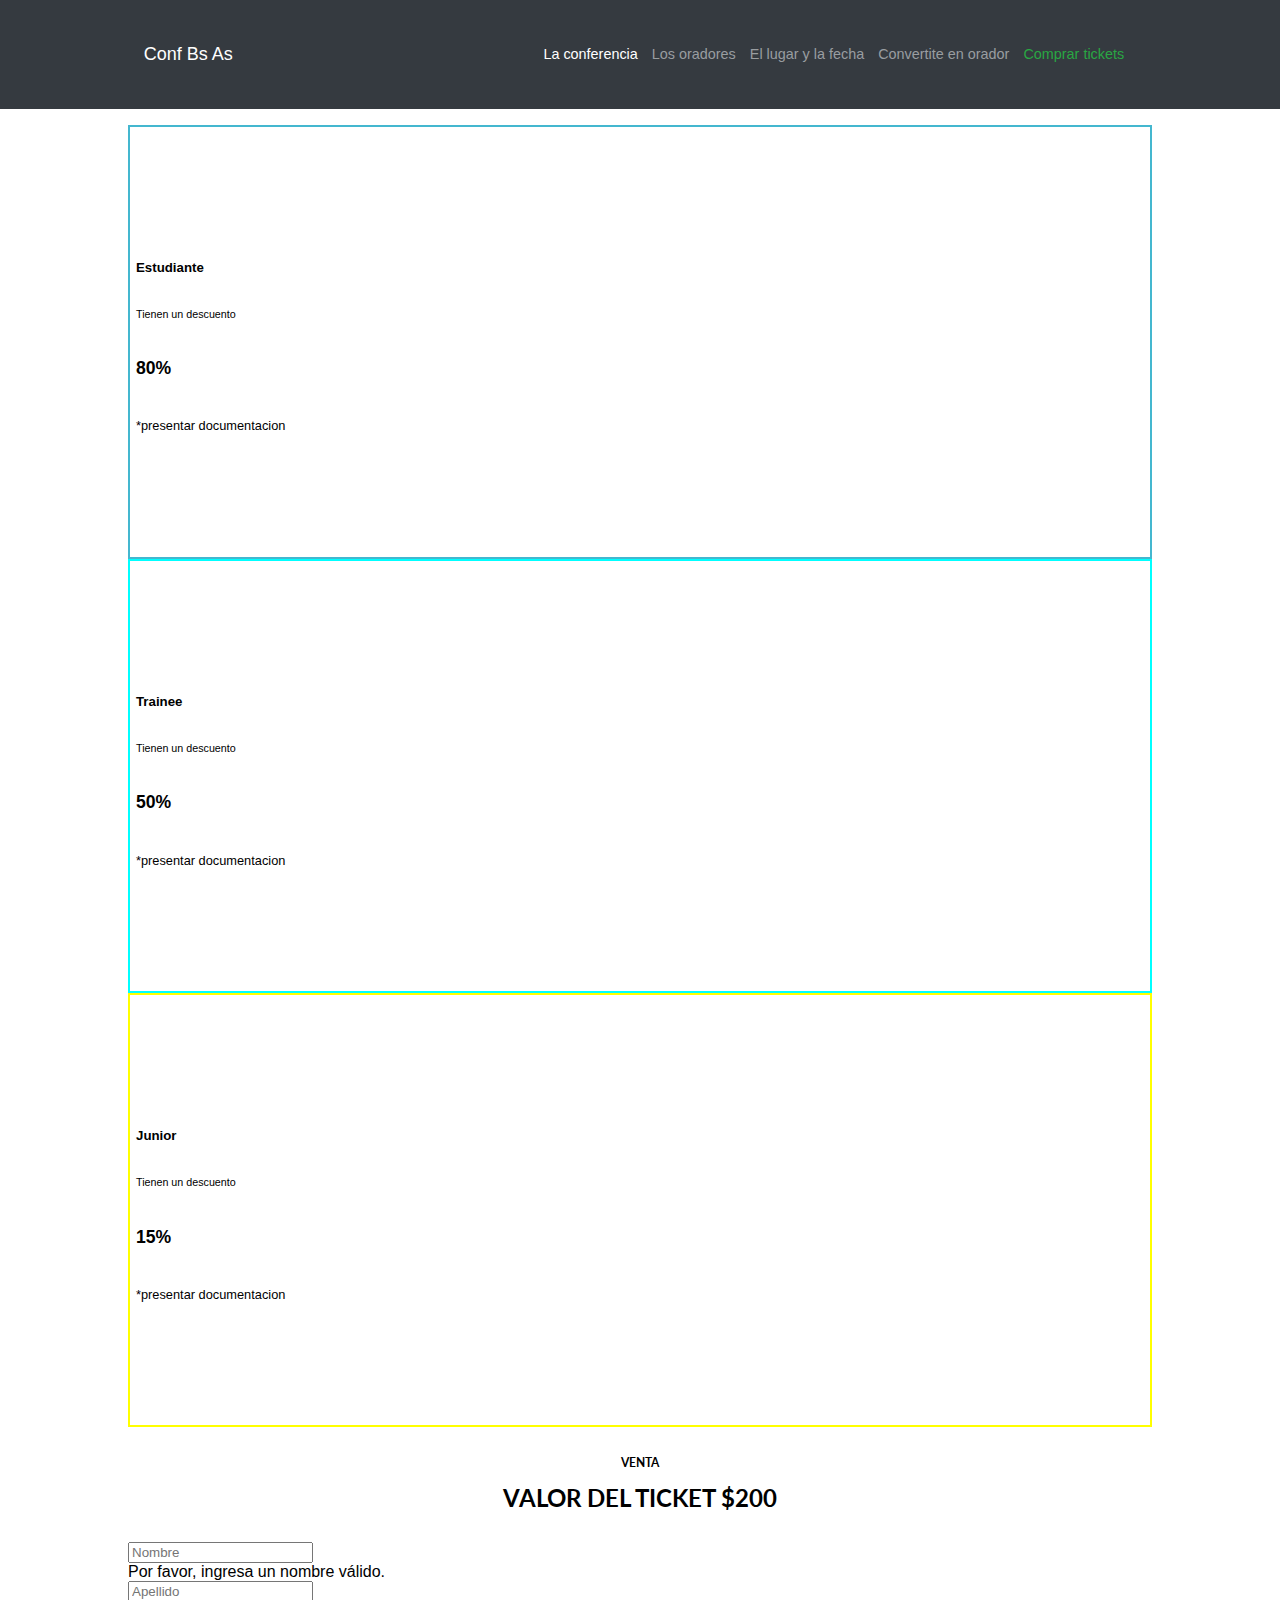
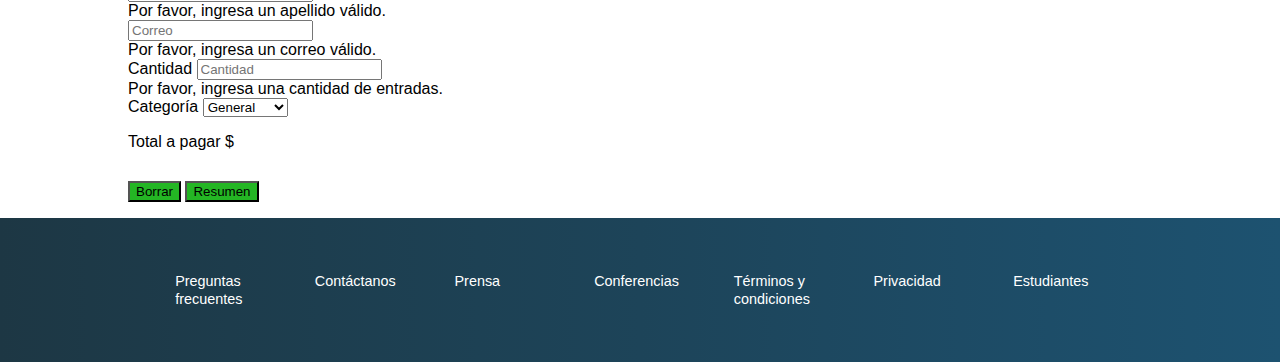
==== commit fdb0c965: "trabajo final corregido" ====
--- a/pages/tickets.html
+++ b/pages/tickets.html
@@ -58,7 +58,7 @@
                     <div class="card-inner align-items-center" style="padding-top: 10%; padding-bottom:10%;" >
                         <h5 class="card-title text-center">Trainee</h5>
                         <h6 class="card-subtitle mb-2 text-muted text-center">Tienen un descuento</h6>
-                        <h5 class="card-title text-center card-numbers">50%</h5>              
+                        <h5 class="card-title text-center card-numbers">50%</h5>
                         <p class="card-text text-center">*presentar documentacion</p>
                     </div>
                 </div>
@@ -69,7 +69,7 @@
                     <div class="card-inner align-items-center" style="padding-top: 10%; padding-bottom:10%;">
                         <h5 class="card-title text-center">Junior</h5>
                         <h6 class="card-subtitle mb-2 text-muted text-center">Tienen un descuento</h6>
-                        <h5 class="card-title text-center card-numbers">15%</h5>              
+                        <h5 class="card-title text-center card-numbers">15%</h5>
                         <p class="card-text text-center">*presentar documentacion</p>
                     </div>
                 </div>
@@ -80,16 +80,16 @@
 
 
 
-        <!------------------valores de tickets----------------------- --> 
+        <!------------------valores de tickets----------------------- -->
 
 
 
 
-        <!-- formularios títulos--> 
+        <!-- formularios títulos-->
         <div class="tickets_textos">
             <h3>VENTA</h3>
             <h2>VALOR DEL TICKET $200</h2>
-        </div>    
+        </div>
 
 
 
@@ -104,27 +104,37 @@
             <div class="form_2 d-flex flex-row justify-content-between flex-wrap row g-3">
                 <div class="form_2_2 mb-3 col-lg-6 col-sm-12 mr-1">
                     <input type="text" class="form-control" id="form_name" placeholder="Nombre" required>
+                    <div class="invalid-feedback" id="error_form_name">
+                        Por favor, ingresa un nombre válido.
+                    </div>
                 </div>
-            
-            <div class="form_2_2 mb-3 col-lg-6 col-sm-12 ml-1">
+                <div class="form_2_2 mb-3 col-lg-6 col-sm-12 ml-1">
                     <input type="text" class="form-control" id="form_last_name" placeholder="Apellido" required>
-            </div>
+                    <div class="invalid-feedback" id="error_form_last_name">
+                        Por favor, ingresa un apellido válido.
+                    </div>
             </div>
 
             <div class="mb-3 col-12 mr-1">
                 <input type="email" class="form-control" id="form_email" placeholder="Correo" required>
+                <div class="invalid-feedback" id="error_form_email">
+                    Por favor, ingresa un correo válido.
+                </div>
             </div>
 
             <div class="form_2 d-flex flex-row justify-content-between flex-wrap row g-3">
                 <div class="form_2_2 mb-3 col-lg-6 col-sm-12 mr-1">
                     <label for="form_quantity" class="form-label" >Cantidad</label>
                     <input type="text" class="form-control" id="form_quantity" placeholder="Cantidad"  required>
+                    <div class="invalid-feedback" id="error_form_form_quantity">
+                        Por favor, ingresa una cantidad de entradas.
+                    </div>
                 </div>
                 <div class="form_2_2 mb-3 col-lg-6 col-sm-12 ml-1">
                     <label for="form_select" class="form-label">Categoría</label>
                     <select class="form-select"  id="form_selection" aria-label="Default select example">
                     <option selected value value="1">General</option>
-                    <option value="2">Estudiante</option>                    
+                    <option value="2">Estudiante</option>
                     <option value="3">Trainee</option>
                     <option value="4">Junior</option>
 
@@ -132,10 +142,10 @@
                 </div>
             </div>
 
-        <!------------------formulario - totales----------------------- --> 
+        <!------------------formulario - totales----------------------- -->
 
             <div class="formulario_total col d-flex align-items-center justify-content-start p-3">
-                <p class="align-items-center formulario_total_parrafo" id="mensajeJS">Total a pagar $</p>
+                <p id="mensajeJS" class="align-items-center formulario_total_parrafo" >Total a pagar $</p>
 
             </div>
                 <div class="formulario_botones d-flex flex-row justify-content-center flex-wrap mt-2 ">
--- a/estilos.css
+++ b/estilos.css
@@ -1,4 +1,6 @@
-
+html {
+  font-size: 16px;
+}
 
 /*body*/ 
 body {
